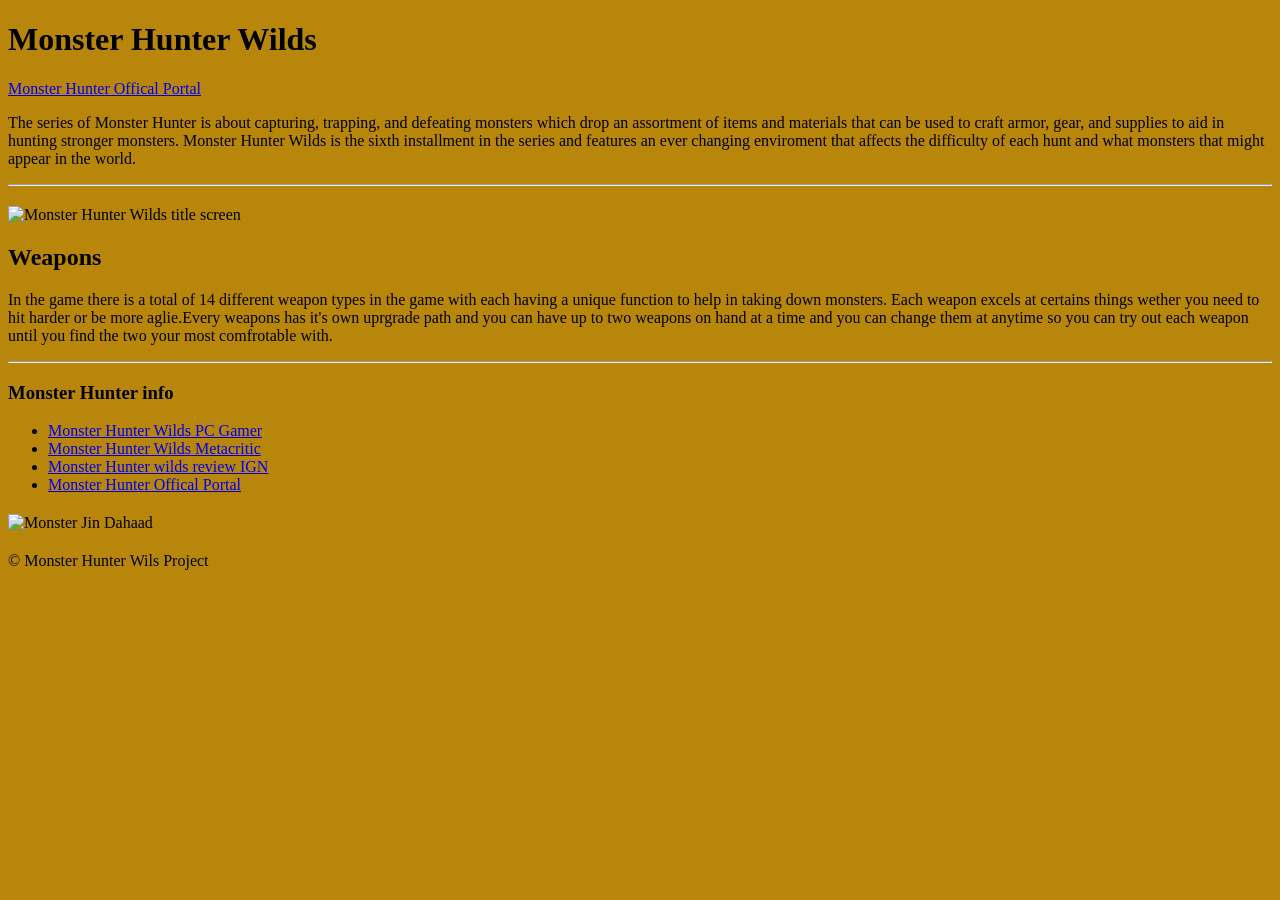
==== Intro_to_Monster Hunter/index.html @ 0a4b6997 "summary" ====
<!doctype html>
<html lang="en">
    <head>
        <title>Monster Hunter Wilds</title>
        <style>
            body {
                background-color: darkgoldenrod;
            }

            img {
                display: block;
                margin: 20px auto;
                width: 600px auto;
            }
        </style>
    </head>

    <body>
        <h1>Monster Hunter Wilds</h1>
        <a href="https://www.monsterhunter.com/wilds/en-us/" target="_blank">Monster Hunter Offical Portal</a>
        <p>
            The series of Monster Hunter is about capturing, trapping, and defeating monsters which drop an assortment
            of items and materials that can be used to craft armor, gear, and supplies to aid in hunting stronger
            monsters. Monster Hunter Wilds is the sixth installment in the series and features an ever changing
            enviroment that affects the difficulty of each hunt and what monsters that might appear in the world.
        </p>

        <hr />

        <img
            src="https://cdn.akamai.steamstatic.com/steam/apps/2246340/capsule_616x353.jpg?t=1703039818"
            alt="Monster Hunter Wilds title screen" />

        <h2>Weapons</h2>
        <p>
            In the game there is a total of 14 different weapon types in the game with each having a unique function to
            help in taking down monsters. Each weapon excels at certains things wether you need to hit harder or be more
            aglie.Every weapons has it's own uprgrade path and you can have up to two weapons on hand at a time and you
            can change them at anytime so you can try out each weapon until you find the two your most comfrotable with.
        </p>

        <hr />

        <h3>Monster Hunter info</h3>
        <ul>
            <li>
                <a href="https://www.pcgamer.com/games/action/monster-hunter-wilds-review/" target="_blank">
                    Monster Hunter Wilds PC Gamer</a
                >
            </li>
            <li>
                <a href="https://www.metacritic.com/game/monster-hunter-wilds/" target="_blank">
                    Monster Hunter Wilds Metacritic</a
                >
            </li>
            <li>
                <a href="https://www.ign.com/articles/monster-hunter-wilds-review" target="_blank">
                    Monster Hunter wilds review IGN</a
                >
            </li>
            <li>
                <a href="https://www.monsterhunter.com/wilds/en-us/" target="_blank">Monster Hunter Offical Portal</a>
            </li>
        </ul>

        <img
            src="https://gamingbolt.com/wp-content/uploads/2025/02/Monster-Hunter-Wilds-Jin-Dahaad-300x169.jpg"
            alt="Monster Jin Dahaad" />

        <p>&copy; Monster Hunter Wils Project</p>
    </body>
</html>
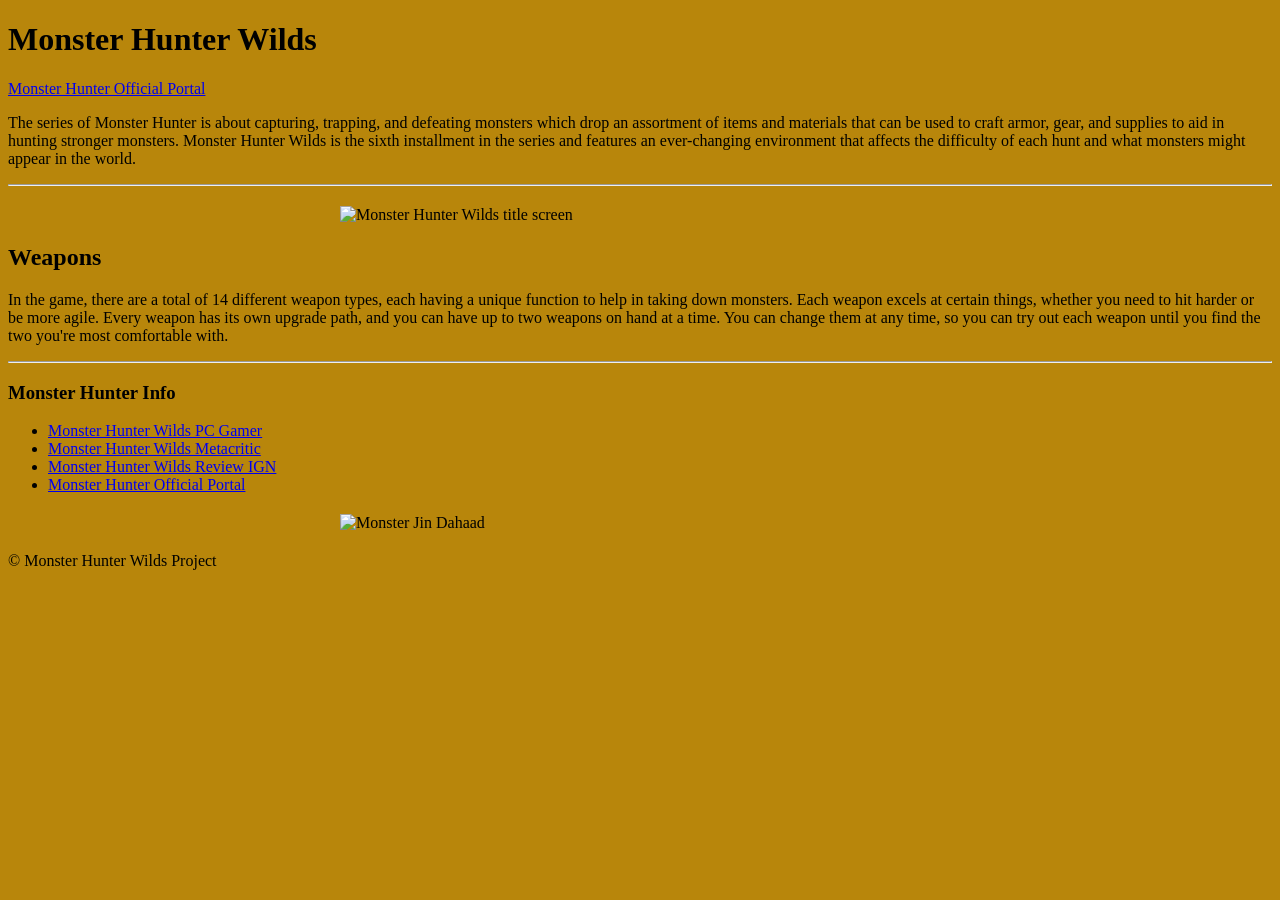
==== commit aab83ed7: "update" ====
--- a/Intro_to_Monster Hunter/index.html
+++ b/Intro_to_Monster Hunter/index.html
@@ -10,19 +10,19 @@
             img {
                 display: block;
                 margin: 20px auto;
-                width: 600px auto;
+                width: 600px;
             }
         </style>
     </head>
 
     <body>
         <h1>Monster Hunter Wilds</h1>
-        <a href="https://www.monsterhunter.com/wilds/en-us/" target="_blank">Monster Hunter Offical Portal</a>
+        <a href="https://www.monsterhunter.com/wilds/en-us/" target="_blank">Monster Hunter Official Portal</a>
         <p>
             The series of Monster Hunter is about capturing, trapping, and defeating monsters which drop an assortment
             of items and materials that can be used to craft armor, gear, and supplies to aid in hunting stronger
-            monsters. Monster Hunter Wilds is the sixth installment in the series and features an ever changing
-            enviroment that affects the difficulty of each hunt and what monsters that might appear in the world.
+            monsters. Monster Hunter Wilds is the sixth installment in the series and features an ever-changing
+            environment that affects the difficulty of each hunt and what monsters might appear in the world.
         </p>
 
         <hr />
@@ -33,33 +33,30 @@
 
         <h2>Weapons</h2>
         <p>
-            In the game there is a total of 14 different weapon types in the game with each having a unique function to
-            help in taking down monsters. Each weapon excels at certains things wether you need to hit harder or be more
-            aglie.Every weapons has it's own uprgrade path and you can have up to two weapons on hand at a time and you
-            can change them at anytime so you can try out each weapon until you find the two your most comfrotable with.
+            In the game, there are a total of 14 different weapon types, each having a unique function to
+            help in taking down monsters. Each weapon excels at certain things, whether you need to hit harder or be more
+            agile. Every weapon has its own upgrade path, and you can have up to two weapons on hand at a time. You
+            can change them at any time, so you can try out each weapon until you find the two you're most comfortable with.
         </p>
 
         <hr />
 
-        <h3>Monster Hunter info</h3>
+        <h3>Monster Hunter Info</h3>
         <ul>
             <li>
                 <a href="https://www.pcgamer.com/games/action/monster-hunter-wilds-review/" target="_blank">
-                    Monster Hunter Wilds PC Gamer</a
-                >
+                    Monster Hunter Wilds PC Gamer</a>
             </li>
             <li>
                 <a href="https://www.metacritic.com/game/monster-hunter-wilds/" target="_blank">
-                    Monster Hunter Wilds Metacritic</a
-                >
+                    Monster Hunter Wilds Metacritic</a>
             </li>
             <li>
                 <a href="https://www.ign.com/articles/monster-hunter-wilds-review" target="_blank">
-                    Monster Hunter wilds review IGN</a
-                >
+                    Monster Hunter Wilds Review IGN</a>
             </li>
             <li>
-                <a href="https://www.monsterhunter.com/wilds/en-us/" target="_blank">Monster Hunter Offical Portal</a>
+                <a href="https://www.monsterhunter.com/wilds/en-us/" target="_blank">Monster Hunter Official Portal</a>
             </li>
         </ul>
 
@@ -67,6 +64,6 @@
             src="https://gamingbolt.com/wp-content/uploads/2025/02/Monster-Hunter-Wilds-Jin-Dahaad-300x169.jpg"
             alt="Monster Jin Dahaad" />
 
-        <p>&copy; Monster Hunter Wils Project</p>
+        <p>&copy; Monster Hunter Wilds Project</p>
     </body>
 </html>
